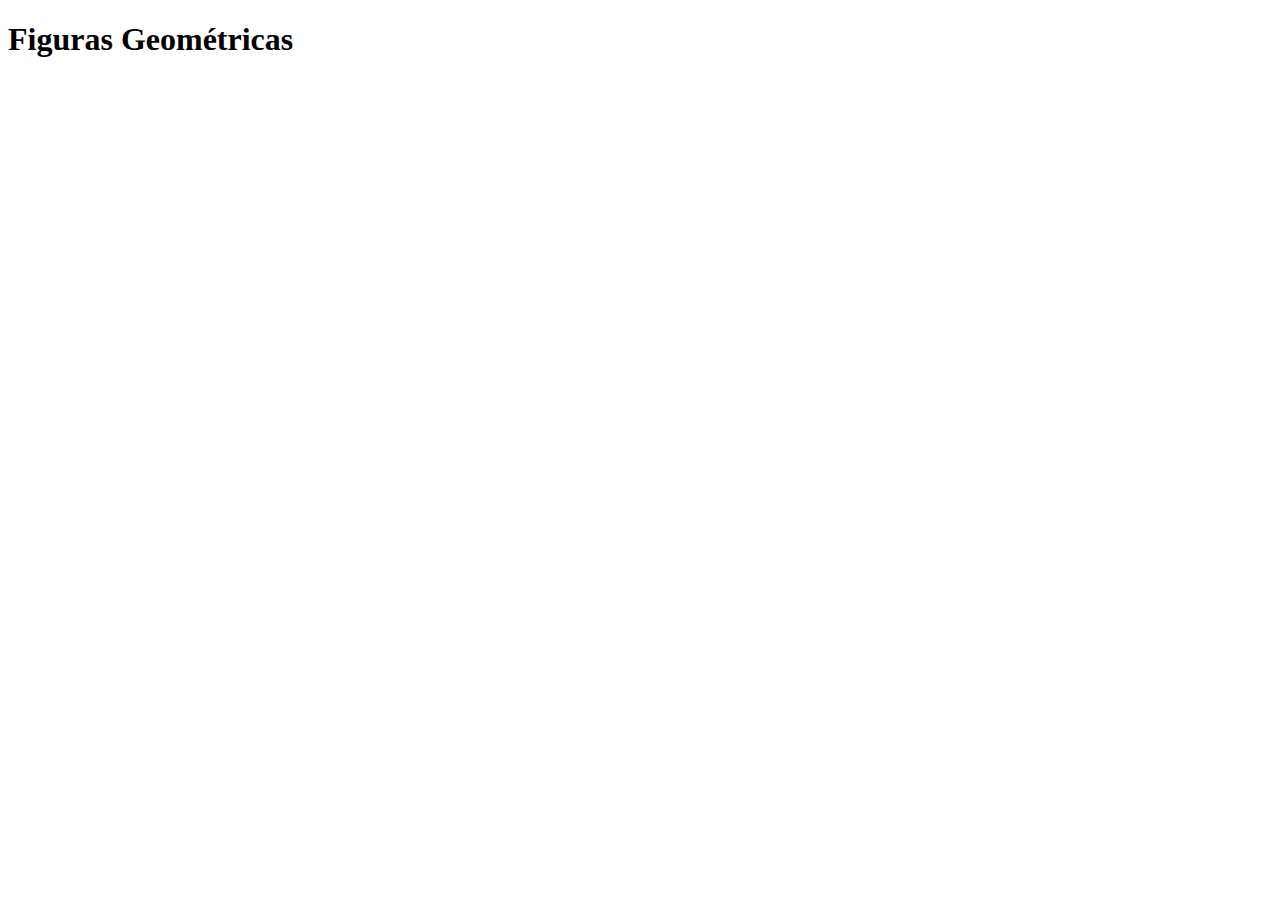
==== figuras.html @ c0ddd708 "creada las funciones para los calculos" ====
<!DOCTYPE html>
<html lang="en">
<head>
    <meta charset="UTF-8">
    <meta http-equiv="X-UA-Compatible" content="IE=edge">
    <meta name="viewport" content="width=device-width, initial-scale=1.0">
    <title>Figuras Geométricas | Curso Práctico de JavaScript</title>
</head>
<body>
    <h1>Figuras Geométricas</h1>

    <script src="./figuras.js"></script>
</body>
</html>
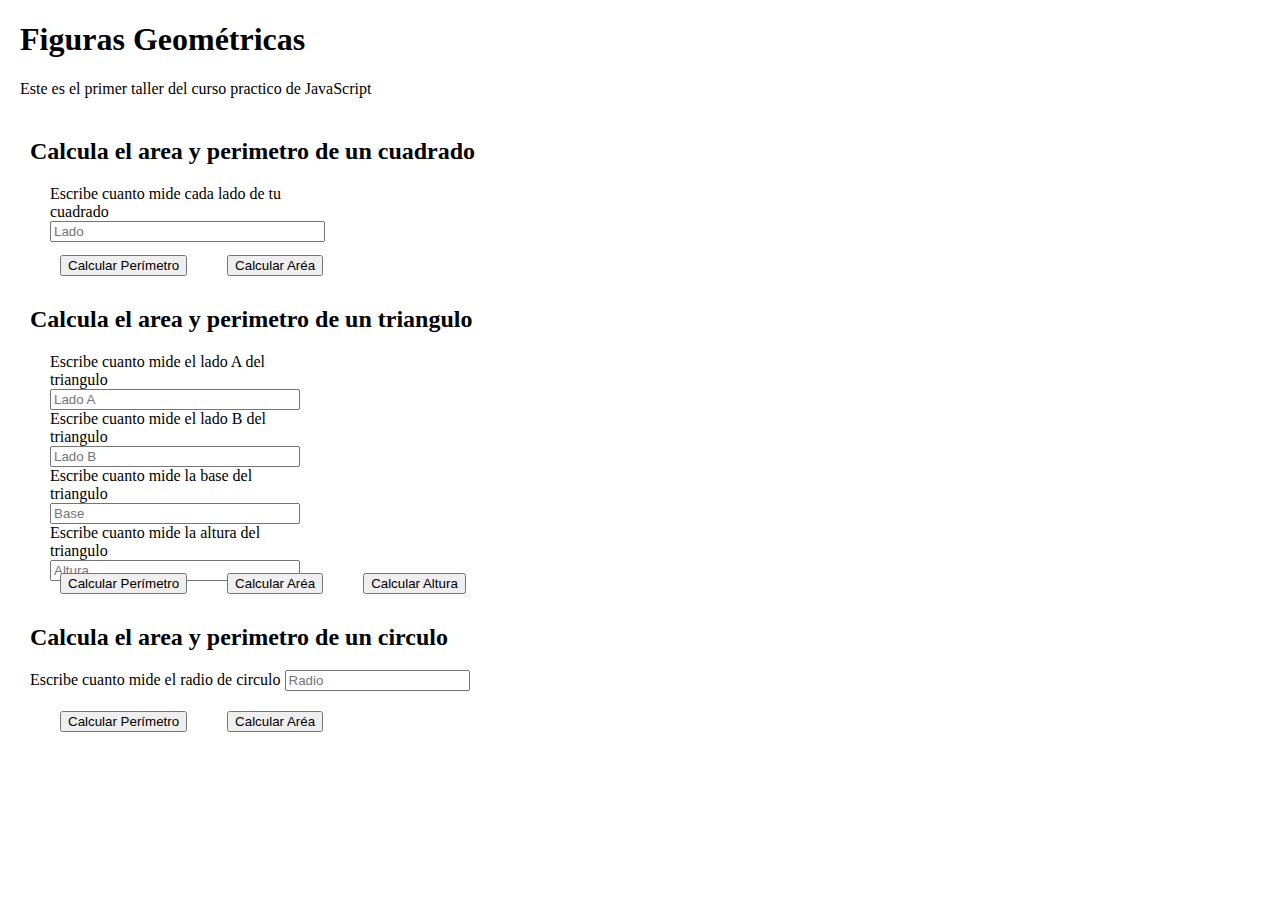
==== commit 290e88c2: "Agregado estilos y implementadas las funciones de js con HTML/" ====
--- a/figuras.html
+++ b/figuras.html
@@ -4,10 +4,68 @@
     <meta charset="UTF-8">
     <meta http-equiv="X-UA-Compatible" content="IE=edge">
     <meta name="viewport" content="width=device-width, initial-scale=1.0">
+    <link rel="stylesheet" href="/styles.css">
     <title>Figuras Geométricas | Curso Práctico de JavaScript</title>
 </head>
 <body>
-    <h1>Figuras Geométricas</h1>
+    <header class="header">
+        <h1>Figuras Geométricas</h1>
+        <p>Este es el primer taller del curso practico de JavaScript</p>
+    </header>
+
+    <section class="section__form">
+        <h2>Calcula el area y perimetro de un cuadrado</h2>
+
+        <form action="">
+            <div class="form__input--cuadrado">
+                <label for="InputCuadrado">Escribe cuanto mide cada lado de tu cuadrado</label>
+                <input id="InputCuadrado" type="number" placeholder="Lado">
+            </div>
+
+            <div class="form__button">
+                <button type="button" onclick="calcularPerimetroCuadrado()">Calcular Perímetro</button>
+                <button type="button" onclick="calcularAreaCuadrado()">Calcular Aréa</button>
+            </div>
+        </form>
+
+        <h2>Calcula el area y perimetro de un triangulo</h2>
+
+        <form action="">
+            <div class="form__input--triangulo">
+                <label for="ladoATriangulo">Escribe cuanto mide el lado A del triangulo</label>
+                <input id="ladoATriangulo" type="number" placeholder="Lado A">
+
+                <label for="ladoBTriangulo">Escribe cuanto mide el lado B del triangulo</label>
+                <input id="ladoBTriangulo" type="number" placeholder="Lado B">
+
+                <label for="baseTriangulo">Escribe cuanto mide la base del triangulo</label>
+                <input id="baseTriangulo" type="number" placeholder="Base">
+
+                <label for="alturaTriangulo">Escribe cuanto mide la altura del triangulo</label>
+                <input id="alturaTriangulo" type="number" placeholder="Altura">
+            </div>
+
+            <div class="form__button">
+                <button type="button" onclick="calcularPerimetroTriangulo()">Calcular Perímetro</button>
+                <button type="button" onclick="calcularAreaTriangulo()">Calcular Aréa</button>
+                <button type="button" onclick="calcularAlturaTriangulo()">Calcular Altura</button>
+            </div>
+        </form>
+
+        <h2>Calcula el area y perimetro de un circulo</h2>
+
+        <form action="">
+            <div class="form__input--circulo">
+                <label for="radioCirculo">Escribe cuanto mide el radio de circulo</label>
+                <input id="radioCirculo" type="number" placeholder="Radio">
+            </div>
+
+            <div class="form__button">
+                <button type="button" onclick="calcularPerimetroCirculo()">Calcular Perímetro</button>
+                <button type="button" onclick="calcularAreaCirculo()">Calcular Aréa</button>
+            </div>
+        </form>
+    </section>
 
     <script src="./figuras.js"></script>
 </body>
--- a/styles.css
+++ b/styles.css
@@ -0,0 +1,44 @@
+body {
+    margin: 0;
+    padding: 0;
+}
+
+.header {
+    margin-top: 10px;
+    margin-left: 20px;
+    margin-bottom: 40px;
+}
+
+.section__form {
+    margin-left: 30px;
+}
+
+.form__input--cuadrado {
+    display: flex;
+    flex-direction: column;
+    justify-content: space-around;
+    padding-left: 20px;
+    height: 50px;
+    width: 22%;
+}
+
+.form__input--triangulo {
+    padding-left: 20px;
+    display: flex;
+    flex-direction: column;
+    justify-content: space-between;
+    align-content: center;
+    width: 20%;
+    height: 200px;
+}
+
+.form__button {
+    margin: 10px;
+    display: flex;
+    flex-direction: row;
+    align-items: center;
+}
+
+.form__button button {
+    margin: 10px 20px;
+}